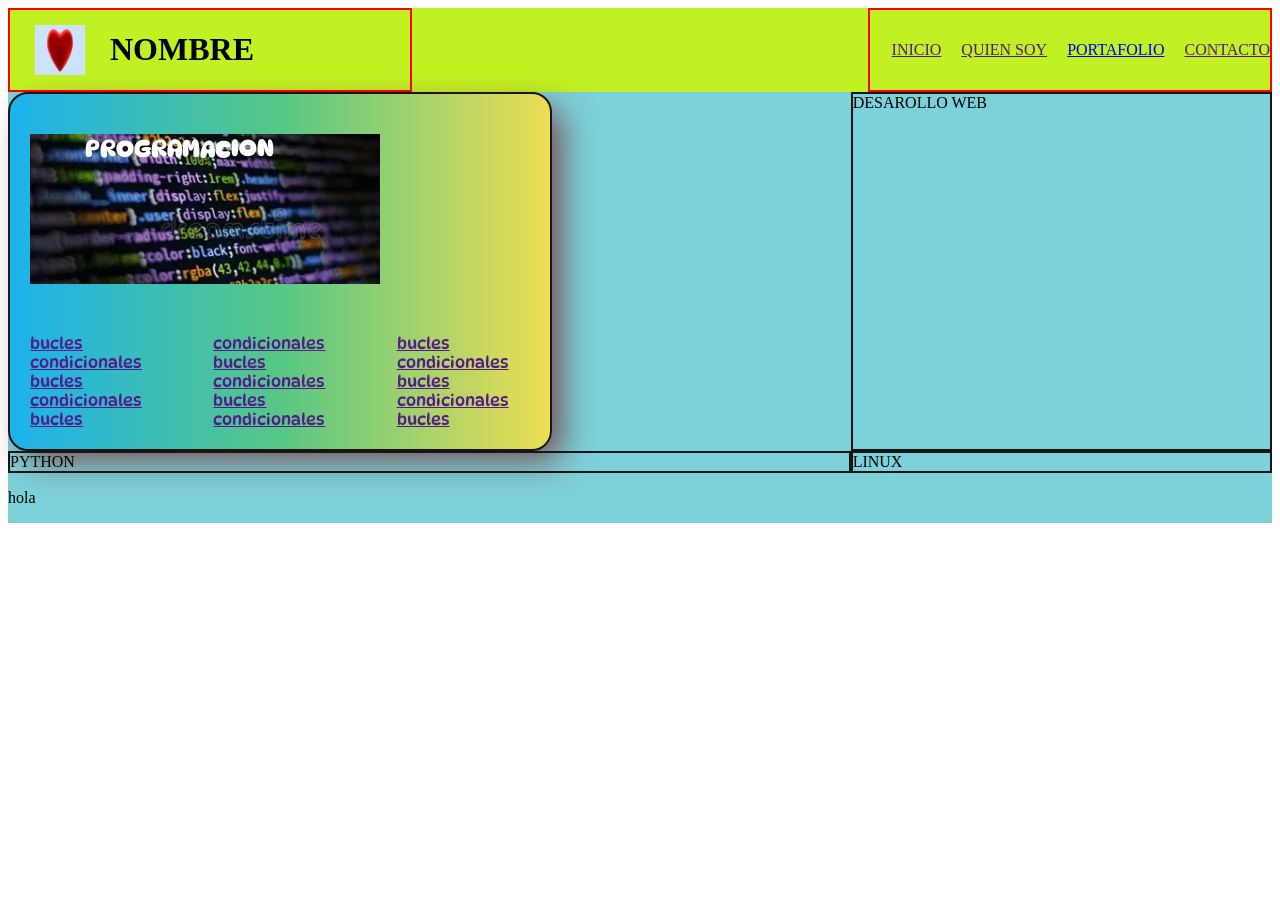
==== index.html @ 3a560999 "primer commit - proyecto avanzado" ====
<!DOCTYPE html>
<html lang="en">

<head>
    <meta charset="UTF-8">
    <meta name="viewport" content="width=device-width, initial-scale=1.0">
    <title>PROYECTO</title>
    <link rel="stylesheet" href="styles/contenidos.css">
    <link rel="stylesheet" href="styles/inicio.css">
    <!-- archivo css -contenedores - contenidos -->

    <!-- fuentes -->
<link rel="preconnect" href="https://fonts.googleapis.com">
<link rel="preconnect" href="https://fonts.gstatic.com" crossorigin>
<link href="https://fonts.googleapis.com/css2?family=Bitcount:wght@100..900&display=swap" rel="stylesheet">
<link href="https://fonts.googleapis.com/css2?family=DynaPuff&display=swap" rel="stylesheet">
</head>

<body>
    <header>
        <div class="contenedor-padre">
            <div class="contenedor-logo">
                <img src="media/corazon.avif" alt="">
                <h1>NOMBRE</h1>
            </div>

            <nav class="menu-navegacion">
                <a href="">INICIO</a>
                <a href="">QUIEN SOY</a>
                <a href="proyectos.html">PORTAFOLIO</a>
                <a href="">CONTACTO</a>
            </nav>
        </div>
        
    </header>

    <main class="bloque-principal-main">
        <div class="contenedor">
            <div class="contenidos java">
                <div class="titulo">
                    <h2>PROGRAMACION</h2>
                </div>
                <!-- <div class="foto_programacion">
                    <img src="../proyecto/media/banner.webp" alt="banner programacion">
                </div> -->


                <div class="indices">
                    <a href="">bucles</a>
                    <a href="">condicionales</a>
                    <a href="">bucles</a>
                    <a href="">condicionales</a>
                    <a href="">bucles</a>
                    <a href="">condicionales</a>
                    <a href="">bucles</a>
                    <a href="">condicionales</a>
                    <a href="">bucles</a>
                    <a href="">condicionales</a>
                    <a href="">bucles</a>
                    <a href="">condicionales</a>
                    <a href="">bucles</a>
                    <a href="">condicionales</a>
                    <a href="">bucles</a>

                </div>
            </div>
            <div class="contenidos">DESAROLLO WEB</div>
            <div class="contenidos">PYTHON</div>
            <div class="contenidos">LINUX</div>
            <div class="contenidos_linux">
                <div class="indices">
                    <p>hola</p>
                </div>
            </div>

            <!-- indice
             <section class="indice">
                indice
             </section> -->

        </div>

    </main>

    <footer></footer>

</body>

</html>
---- styles/contenidos.css ----
.java{
    padding: 20px;
    font-family: "DynaPuff", cursive;
    width: 500px;
    border-radius: 20px;
    box-shadow: 13px 13px 33px -4px rgba(117, 30, 30, 0.75);
    background: #1cb2ed;
    background: linear-gradient(90deg, rgba(28, 178, 237, 1) 0%, rgba(87, 199, 133, 1) 50%, rgba(237, 221, 83, 1) 100%);

}
/* ESTO SI NOS DESCARGAMOS LA FUENTE, LA APLICAMOS A LOS CONTENIDOS 
 @font-face {
    font-family: DynaPuff;
    src: url('../fonts/DynaPuff-Regular.ttf') format('truetype');
    font-weight: 400;
    font-style: normal;
} */

.java .titulo {
    background-image:url(../media/banner.webp);
    color: white;
    background-size: cover;
    width: 350px; 
    height: 150px;
    margin-bottom: 10%; 
     
}
.java .titulo h2{
    margin-left: 55px;
}
---- styles/inicio.css ----
header {
     background-color: rgb(193, 241, 35);
 }

 .contenedor-padre {
     display:flex;
     flex-direction: row;
     gap:250px;
     justify-content: space-between;
 }

 .contenedor-logo {
     width: 400px;
     display: flex;
     flex-direction: row;
     flex-wrap: nowrap;
     border: 2px solid red;
     justify-content: flex-start;
     align-items: center;
     gap: 25px;
 }

 .contenedor-logo img {
     width: 50px;
     height: 50px;
     margin-left: 25px;
    }       

 .menu-navegacion {
     display: flex;
     flex-direction: row;
     gap: 20px;
     border: 2px solid red;
     width: 400px;
     justify-content: flex-end;
     align-items: center;
 }

/*contenedor -grid-main*/
.contenedor{
    background-color: rgb(124, 209, 218);
    display: grid;
    grid-template-columns: 2fr 1fr;
}
 


.contenedor .indices{
    display: grid;
    grid-template-columns: repeat(3, 1fr); 
    column-gap: 50px;    
}


.contenedor .contenidos{
    /* grid-column: 1; --indicamos que columna concreta*/
    border: 2px solid rgb(26, 20, 20);
    
}
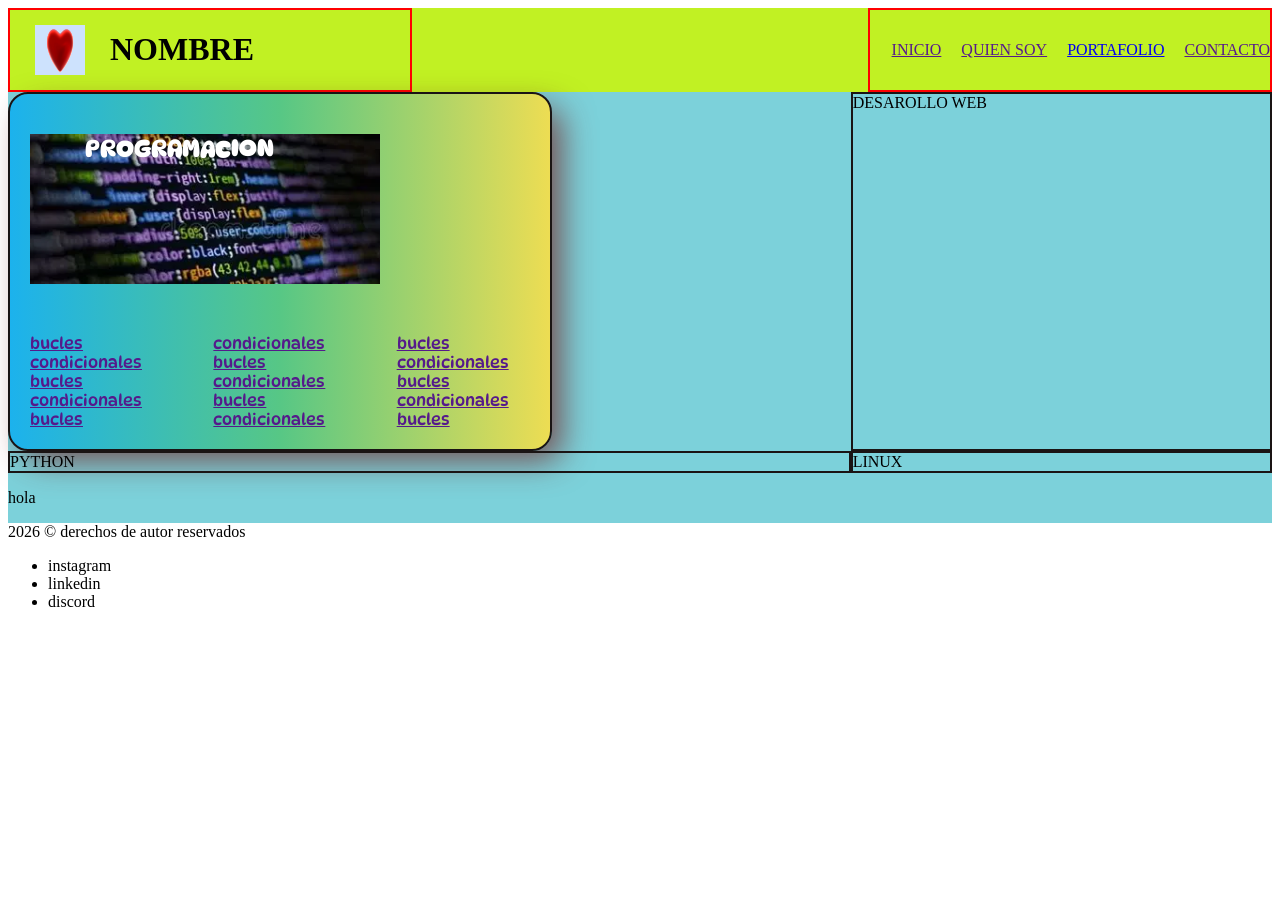
==== commit ea64e8d7: "footer" ====
--- a/index.html
+++ b/index.html
@@ -82,7 +82,14 @@
 
     </main>
 
-    <footer></footer>
+    <footer>
+        2026 ©️ derechos de autor reservados
+        <ul>
+         <li>instagram</li>
+         <li>linkedin</li>
+         <li>discord</li>
+        </ul>
+    </footer>
 
 </body>
 
